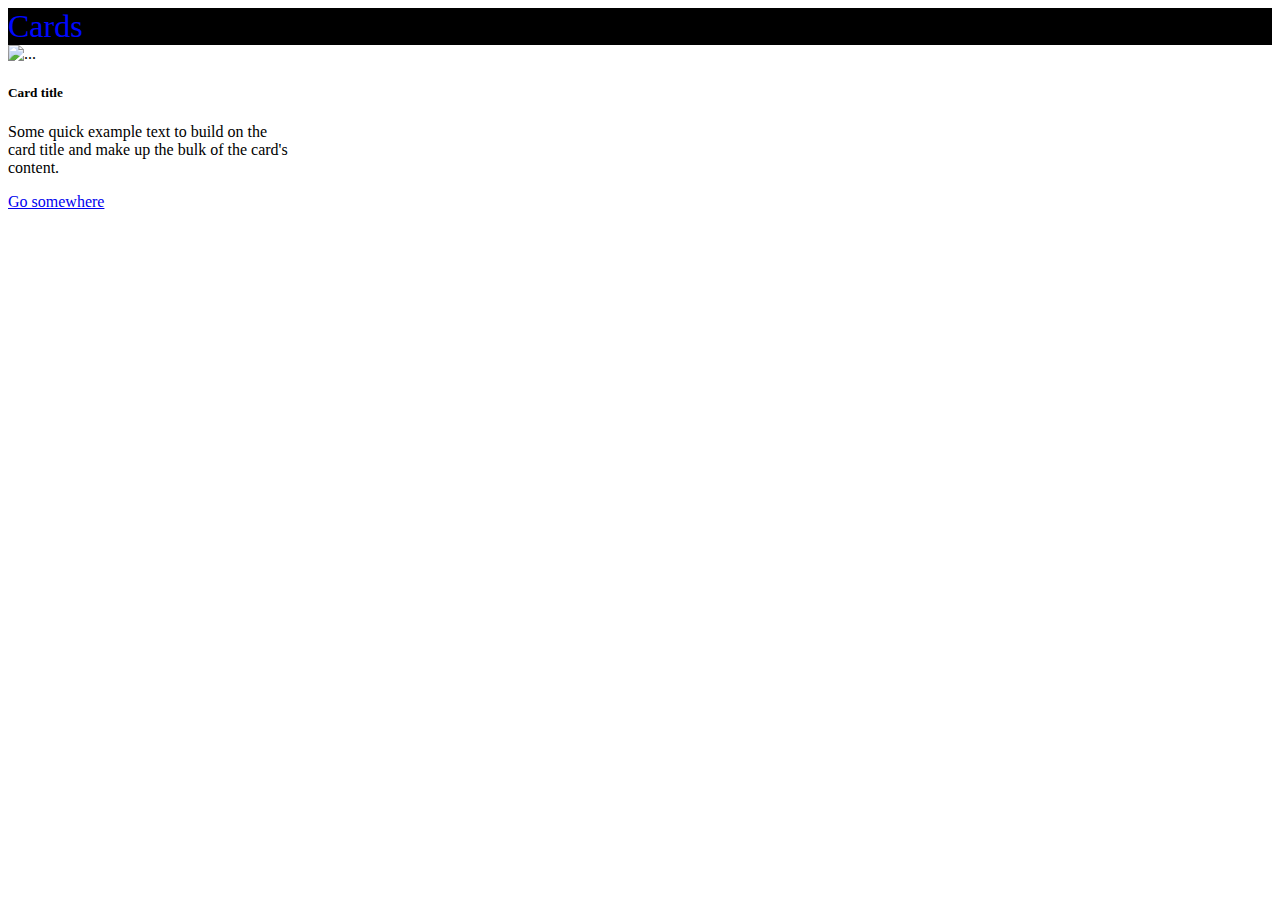
==== index.html @ 3c6fd863 "Initial commit" ====
<!DOCTYPE html>
<html lang="en">
  <head>
    <title>Title</title>
    <!-- Required meta tags -->
    <meta charset="utf-8" />
    <meta
      name="viewport"
      content="width=device-width, initial-scale=1, shrink-to-fit=no"
    />

    <!-- Bootstrap CSS v5.2.1 -->
    <link
      href="https://cdn.jsdelivr.net/npm/bootstrap@5.3.2/dist/css/bootstrap.min.css"
      rel="stylesheet"
      integrity="sha384-T3c6CoIi6uLrA9TneNEoa7RxnatzjcDSCmG1MXxSR1GAsXEV/Dwwykc2MPK8M2HN"
      crossorigin="anonymous"
    />
    <link rel="stylesheet" href="style.css" />
    <script defer src="script.js"></script>
  </head>

  <body>
    <header>
      <!-- place navbar here -->
      <div class="container-fluid">
        <div class="row py-3" id="heading">
          <div
            class="col-md-12 d-flex justify-content-center align-item-middle"
          >
            <p id="page_ttl">Cards</p>
          </div>
        </div>
      </div>
    </header>
    <main>
      <div class="container my-2">
        <div class="row gy-2">
          <!-- Cards starts here -->
          <div class="col-xl-3 col-lg-3 col-md-4 col-sm-6 col-12 my-4">
            <div class="card" style="width: 18rem">
              <img src="..." class="card-img-top" alt="..." />
              <div class="card-body">
                <h5 class="card-title">Card title</h5>
                <p class="card-text">
                  Some quick example text to build on the card title and make up
                  the bulk of the card's content.
                </p>
                <a href="#" class="btn btn-primary">Go somewhere</a>
              </div>
            </div>
          </div>
        </div>
      </div>
    </main>
    <footer>
      <!-- place footer here -->
    </footer>
    <!-- Bootstrap JavaScript Libraries -->
    <script
      src="https://cdn.jsdelivr.net/npm/@popperjs/core@2.11.8/dist/umd/popper.min.js"
      integrity="sha384-I7E8VVD/ismYTF4hNIPjVp/Zjvgyol6VFvRkX/vR+Vc4jQkC+hVqc2pM8ODewa9r"
      crossorigin="anonymous"
    ></script>

    <script
      src="https://cdn.jsdelivr.net/npm/bootstrap@5.3.2/dist/js/bootstrap.min.js"
      integrity="sha384-BBtl+eGJRgqQAUMxJ7pMwbEyER4l1g+O15P+16Ep7Q9Q+zqX6gSbd85u4mG4QzX+"
      crossorigin="anonymous"
    ></script>
  </body>
</html>
---- style.css ----
#heading {
  background-color: black;
}

#page_ttl {
  font-size: 900;
  margin: 0;
  color: rgb(0, 8, 255);
  font-weight: 300;
  font-size: xx-large;
}
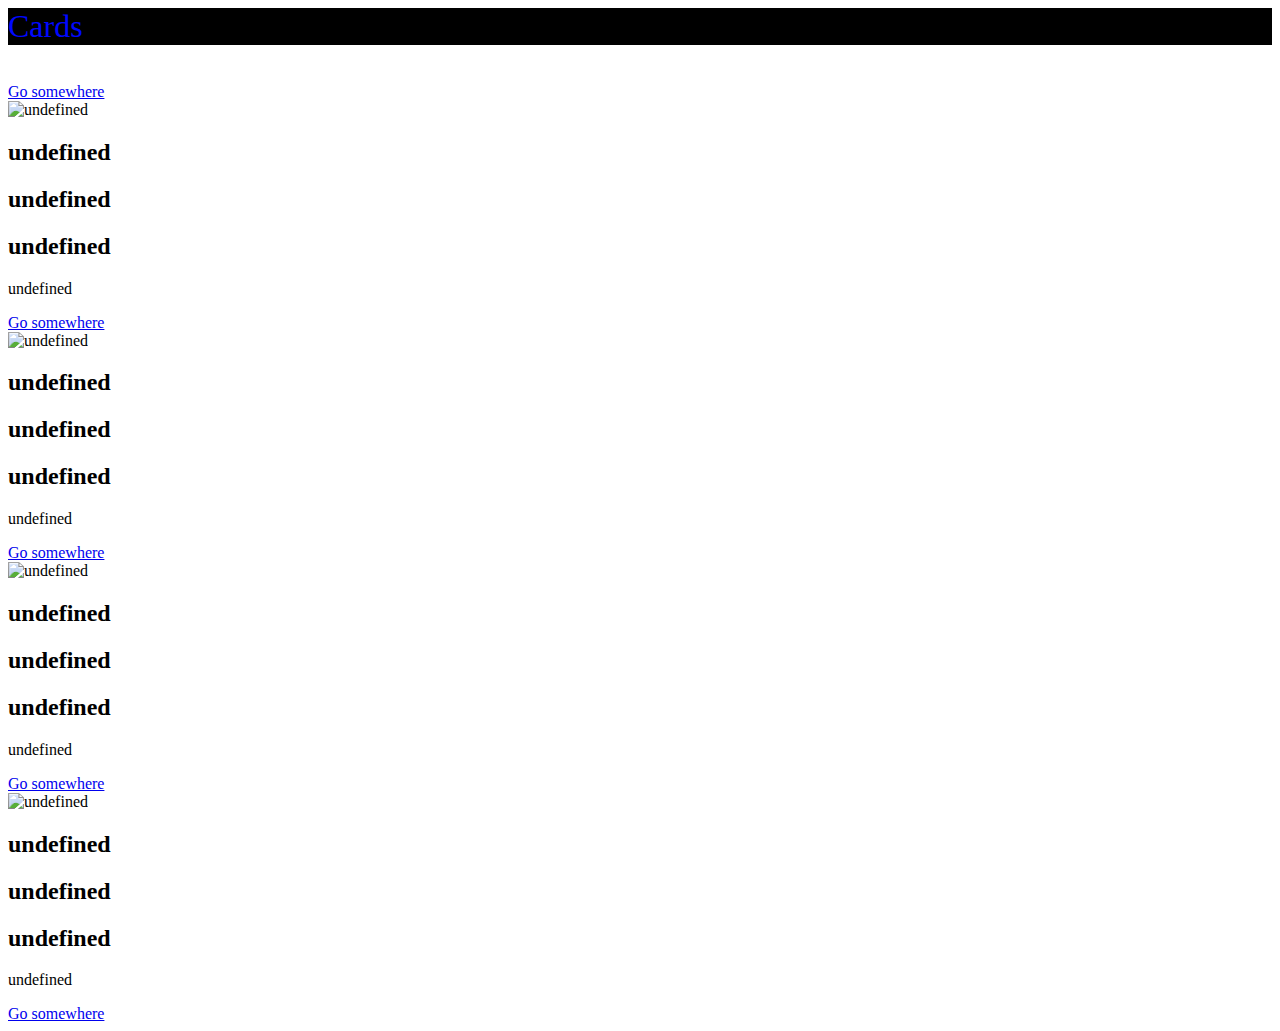
==== commit c588677e: "Using JSON to make cards" ====
--- a/index.html
+++ b/index.html
@@ -35,21 +35,9 @@
     </header>
     <main>
       <div class="container my-2">
-        <div class="row gy-2">
+        <div class="row gy-2" id="allProducts">
           <!-- Cards starts here -->
-          <div class="col-xl-3 col-lg-3 col-md-4 col-sm-6 col-12 my-4">
-            <div class="card" style="width: 18rem">
-              <img src="..." class="card-img-top" alt="..." />
-              <div class="card-body">
-                <h5 class="card-title">Card title</h5>
-                <p class="card-text">
-                  Some quick example text to build on the card title and make up
-                  the bulk of the card's content.
-                </p>
-                <a href="#" class="btn btn-primary">Go somewhere</a>
-              </div>
-            </div>
-          </div>
+          
         </div>
       </div>
     </main>
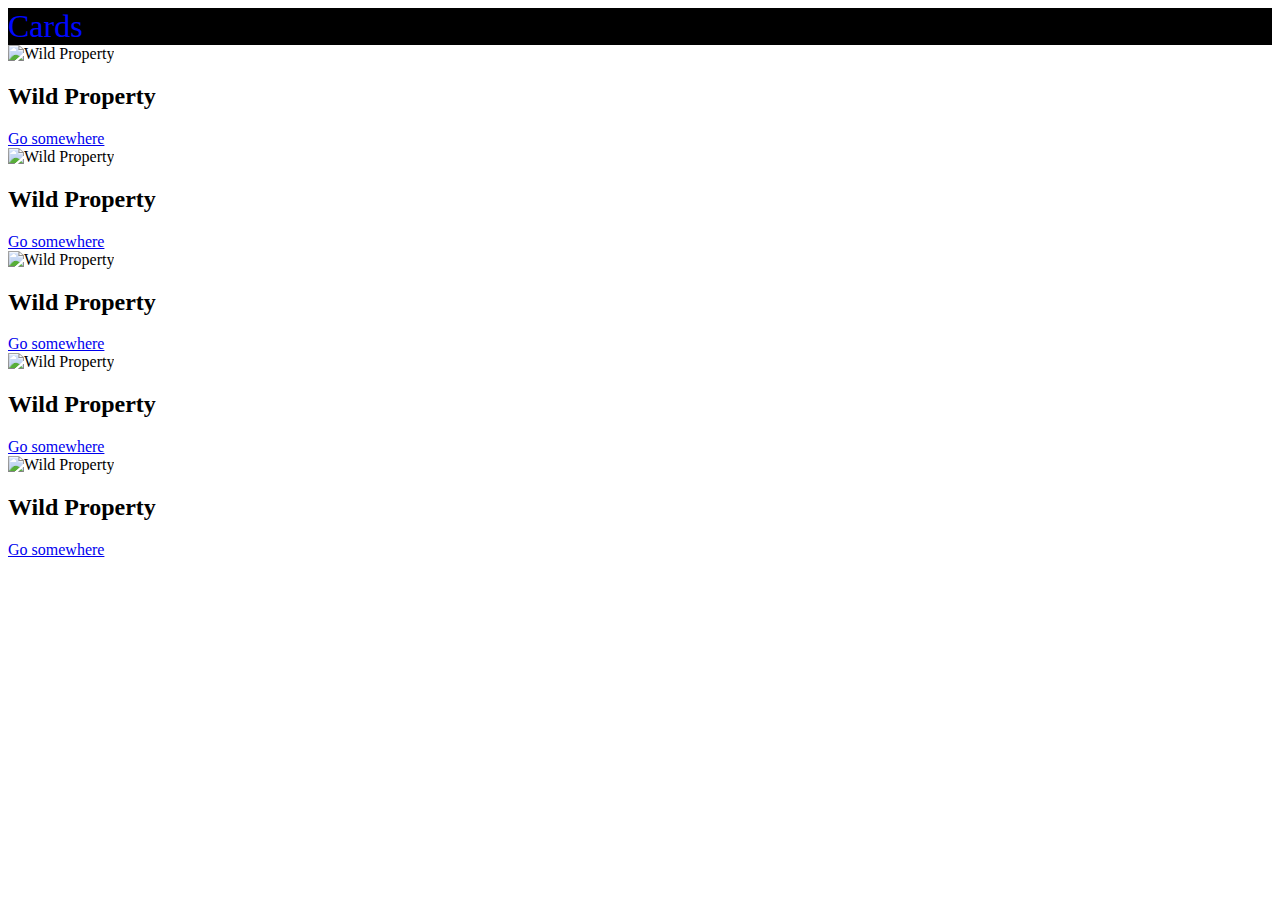
==== commit 7dd18593: "further edits" ====
--- a/index.html
+++ b/index.html
@@ -34,10 +34,9 @@
       </div>
     </header>
     <main>
-      <div class="container my-2">
-        <div class="row gy-2" id="allProducts">
+      <div class="container my-5">
+        <div class="row gy-5" id="allProducts">
           <!-- Cards starts here -->
-          
         </div>
       </div>
     </main>
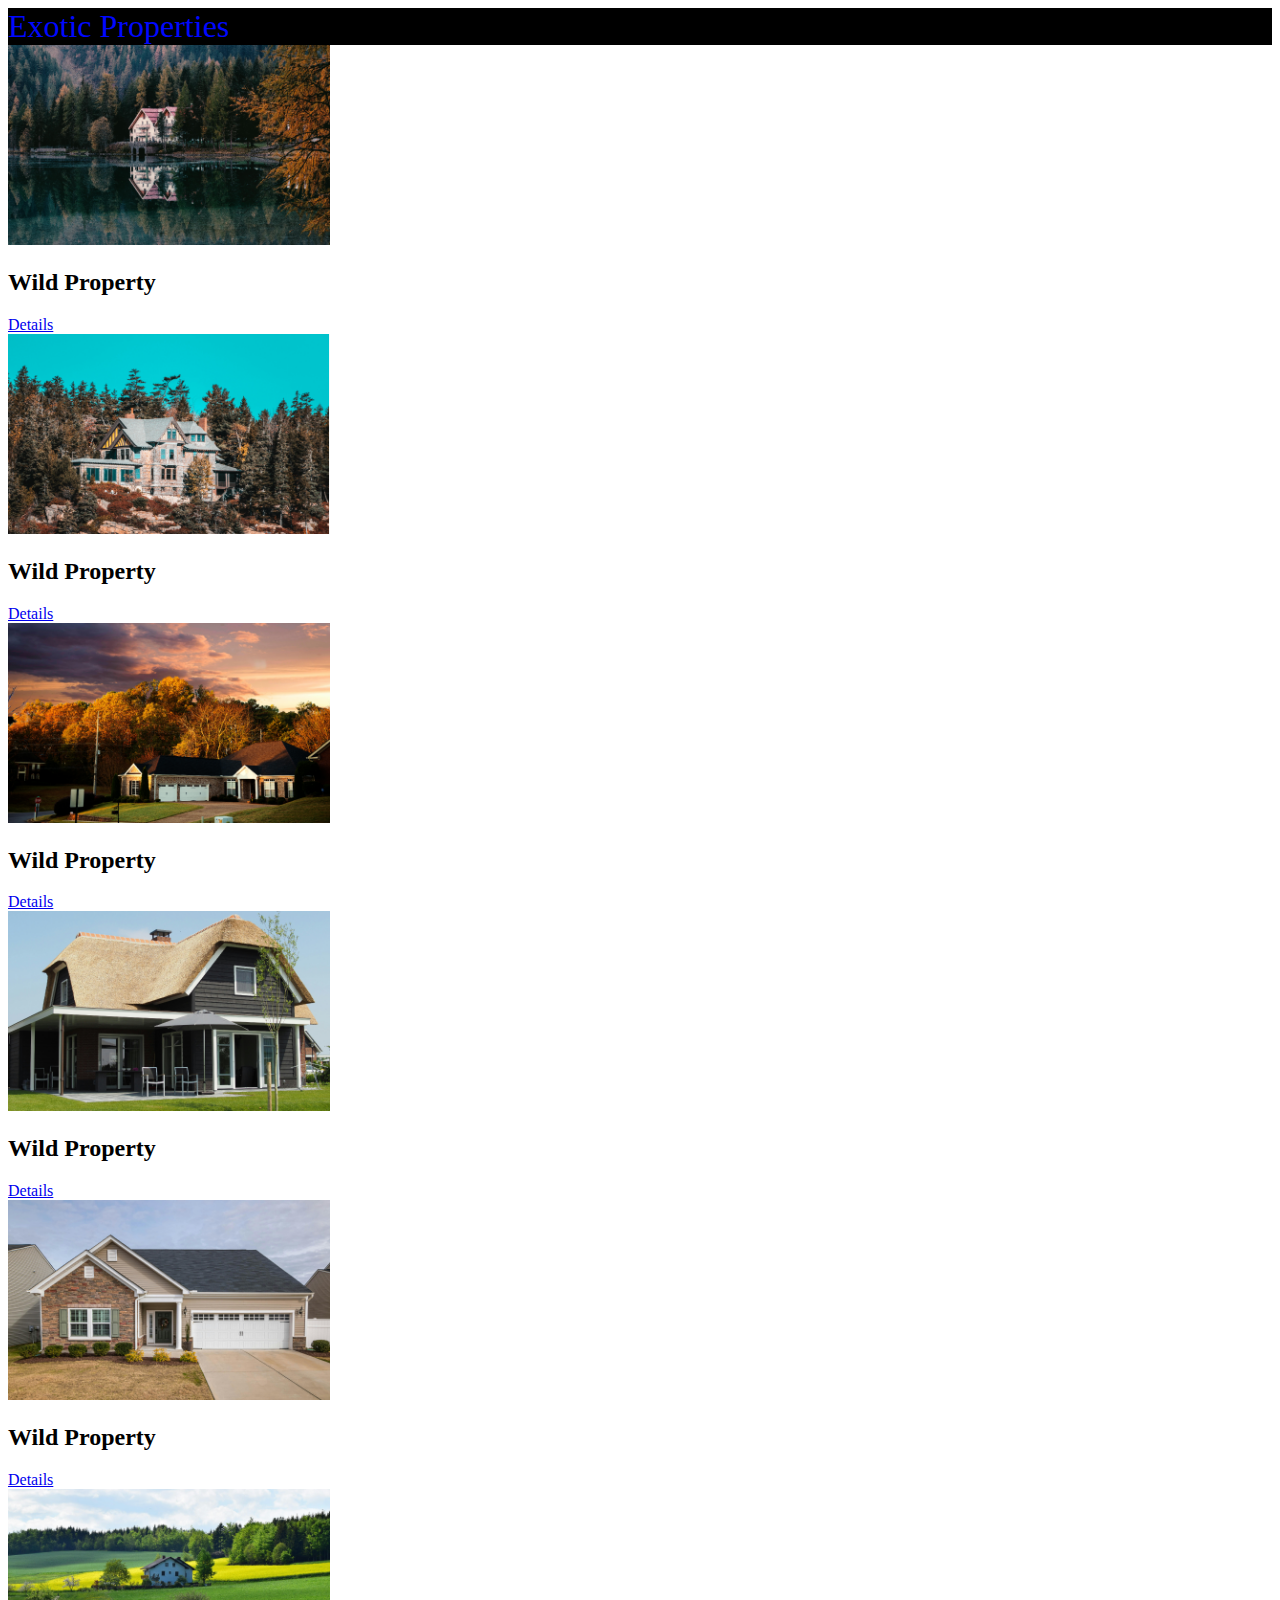
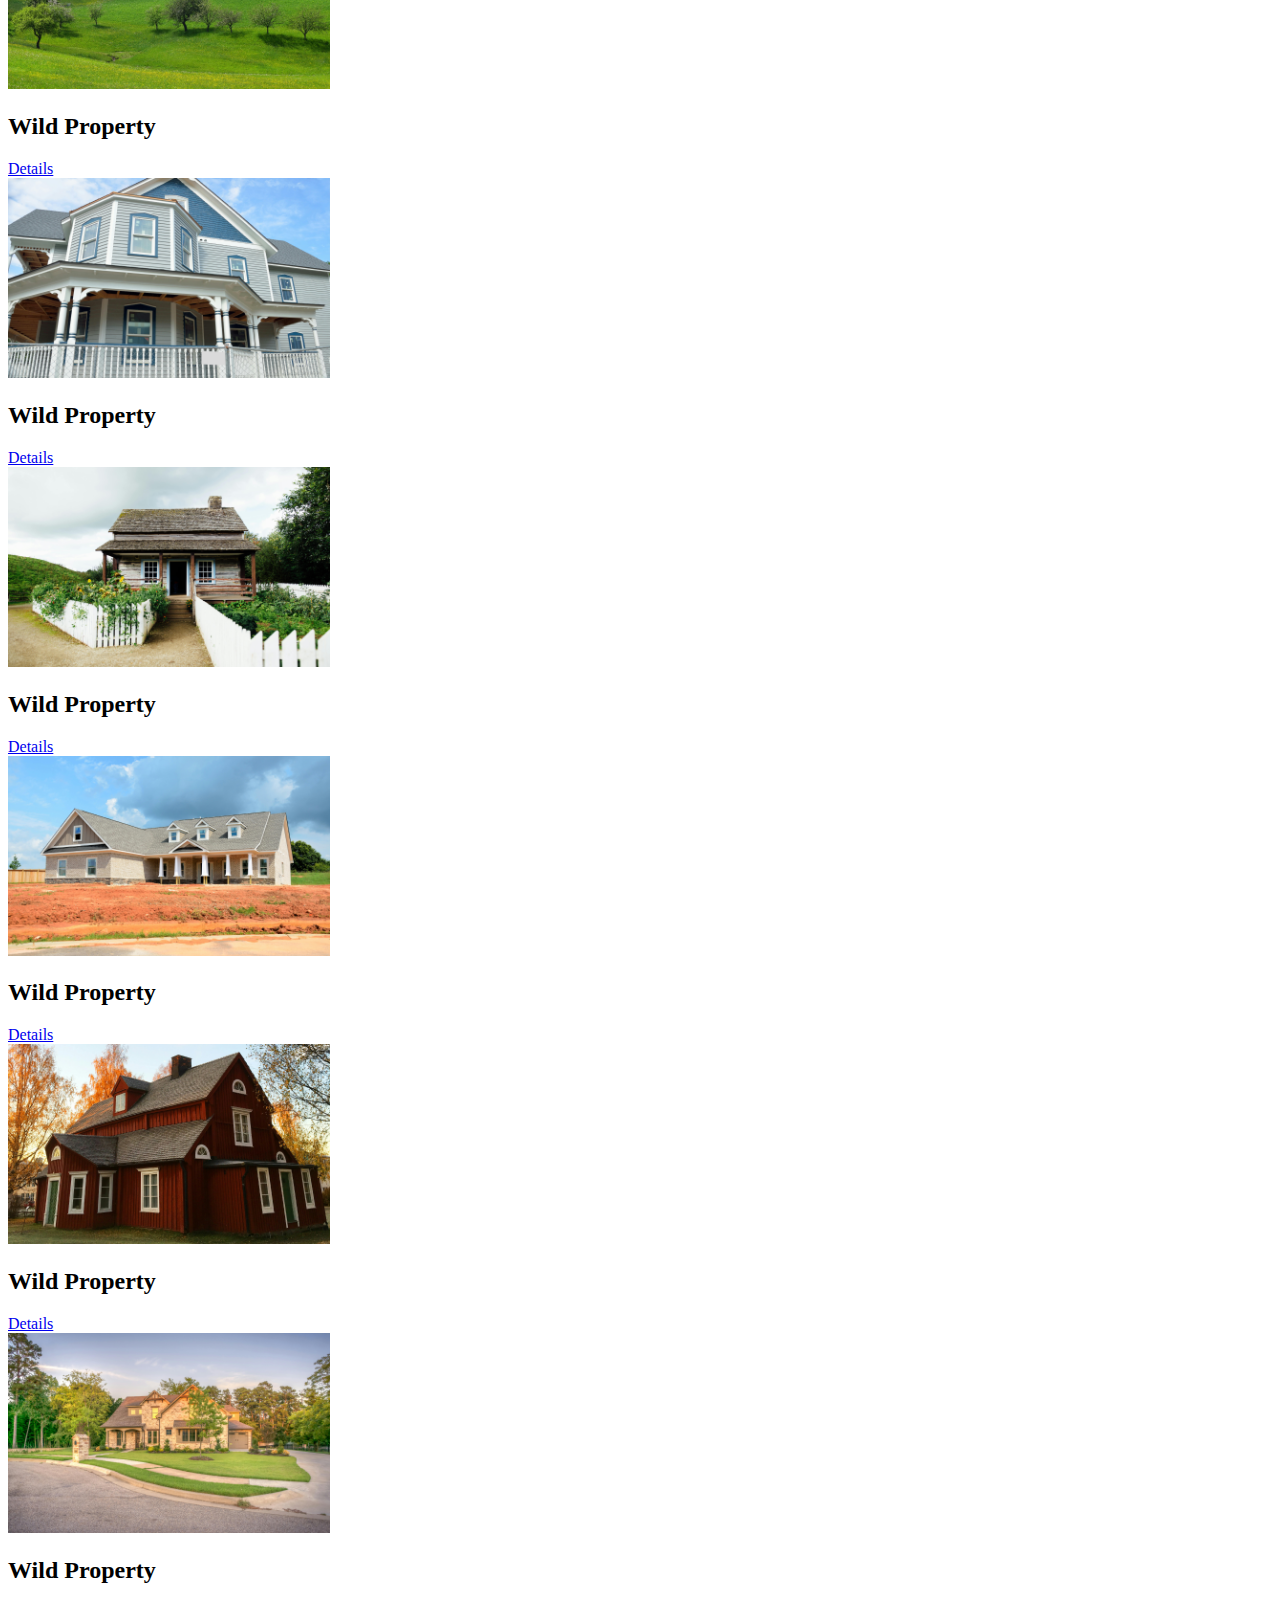
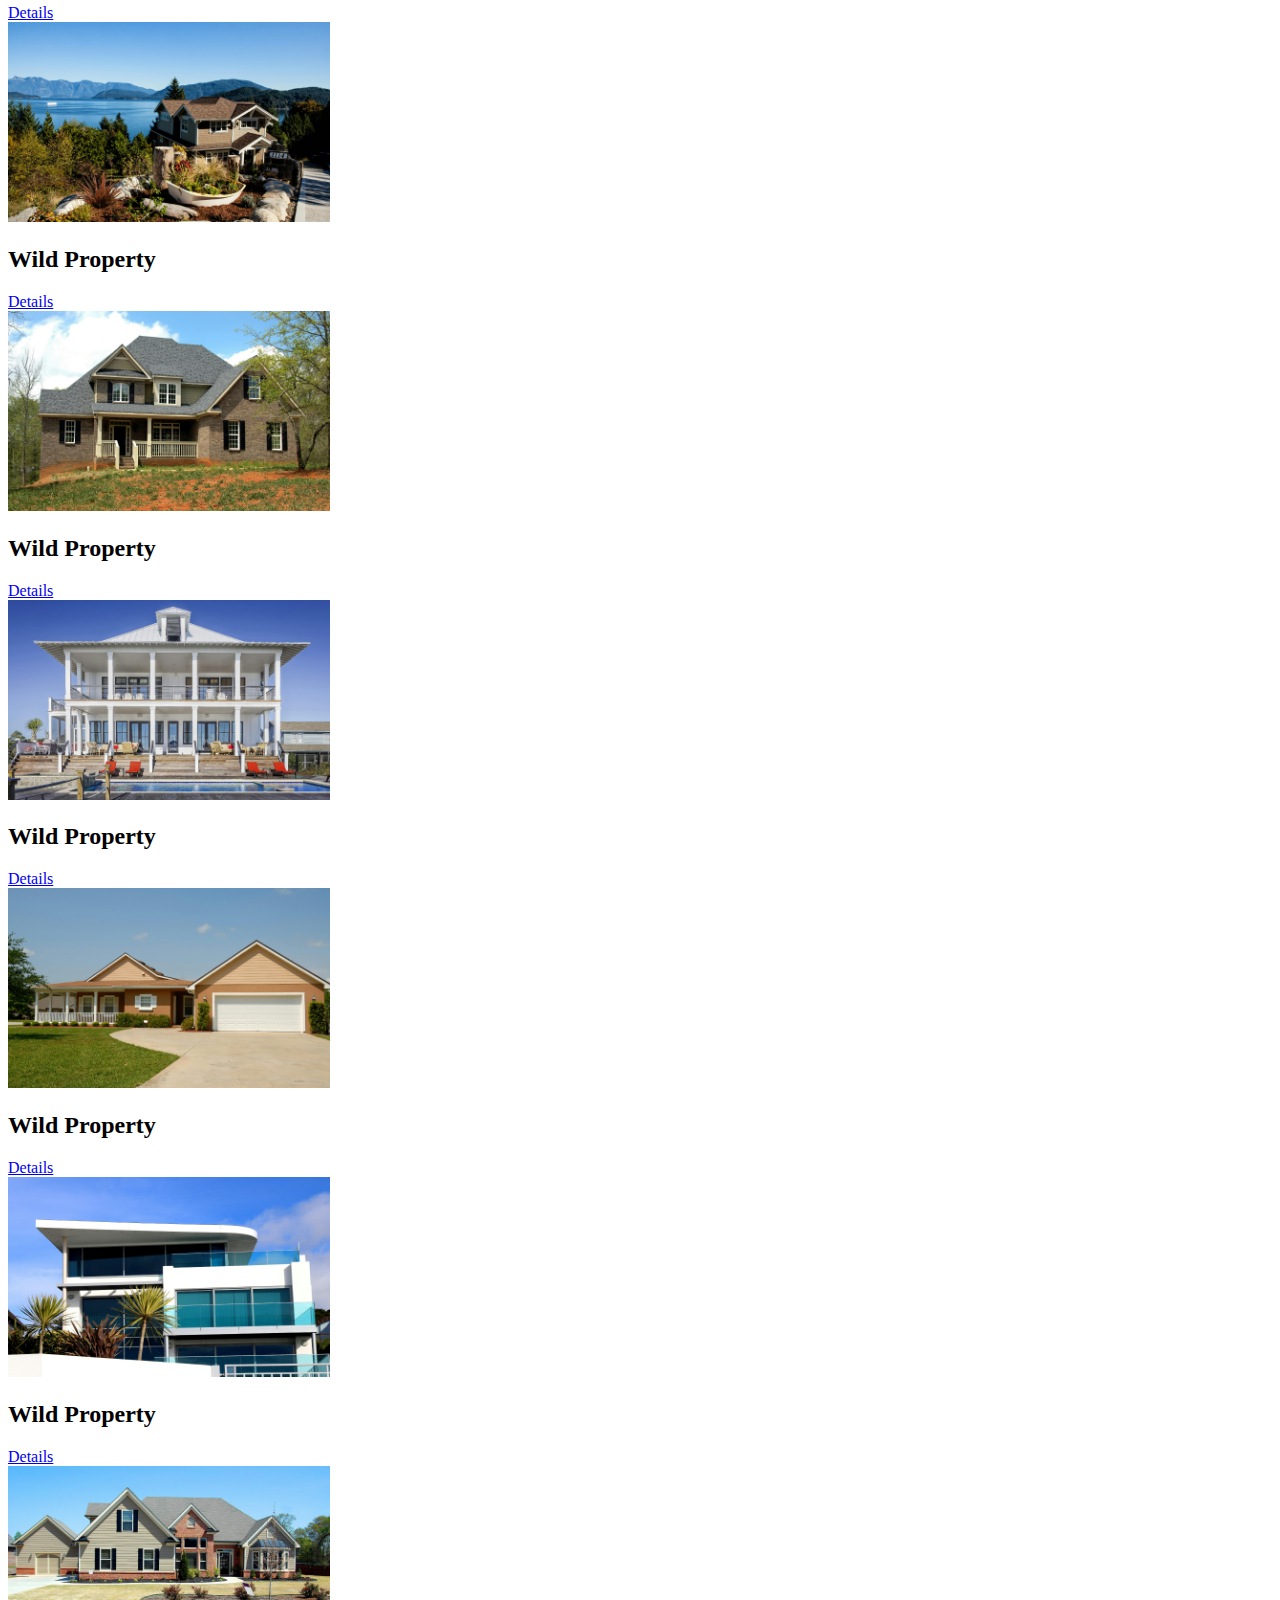
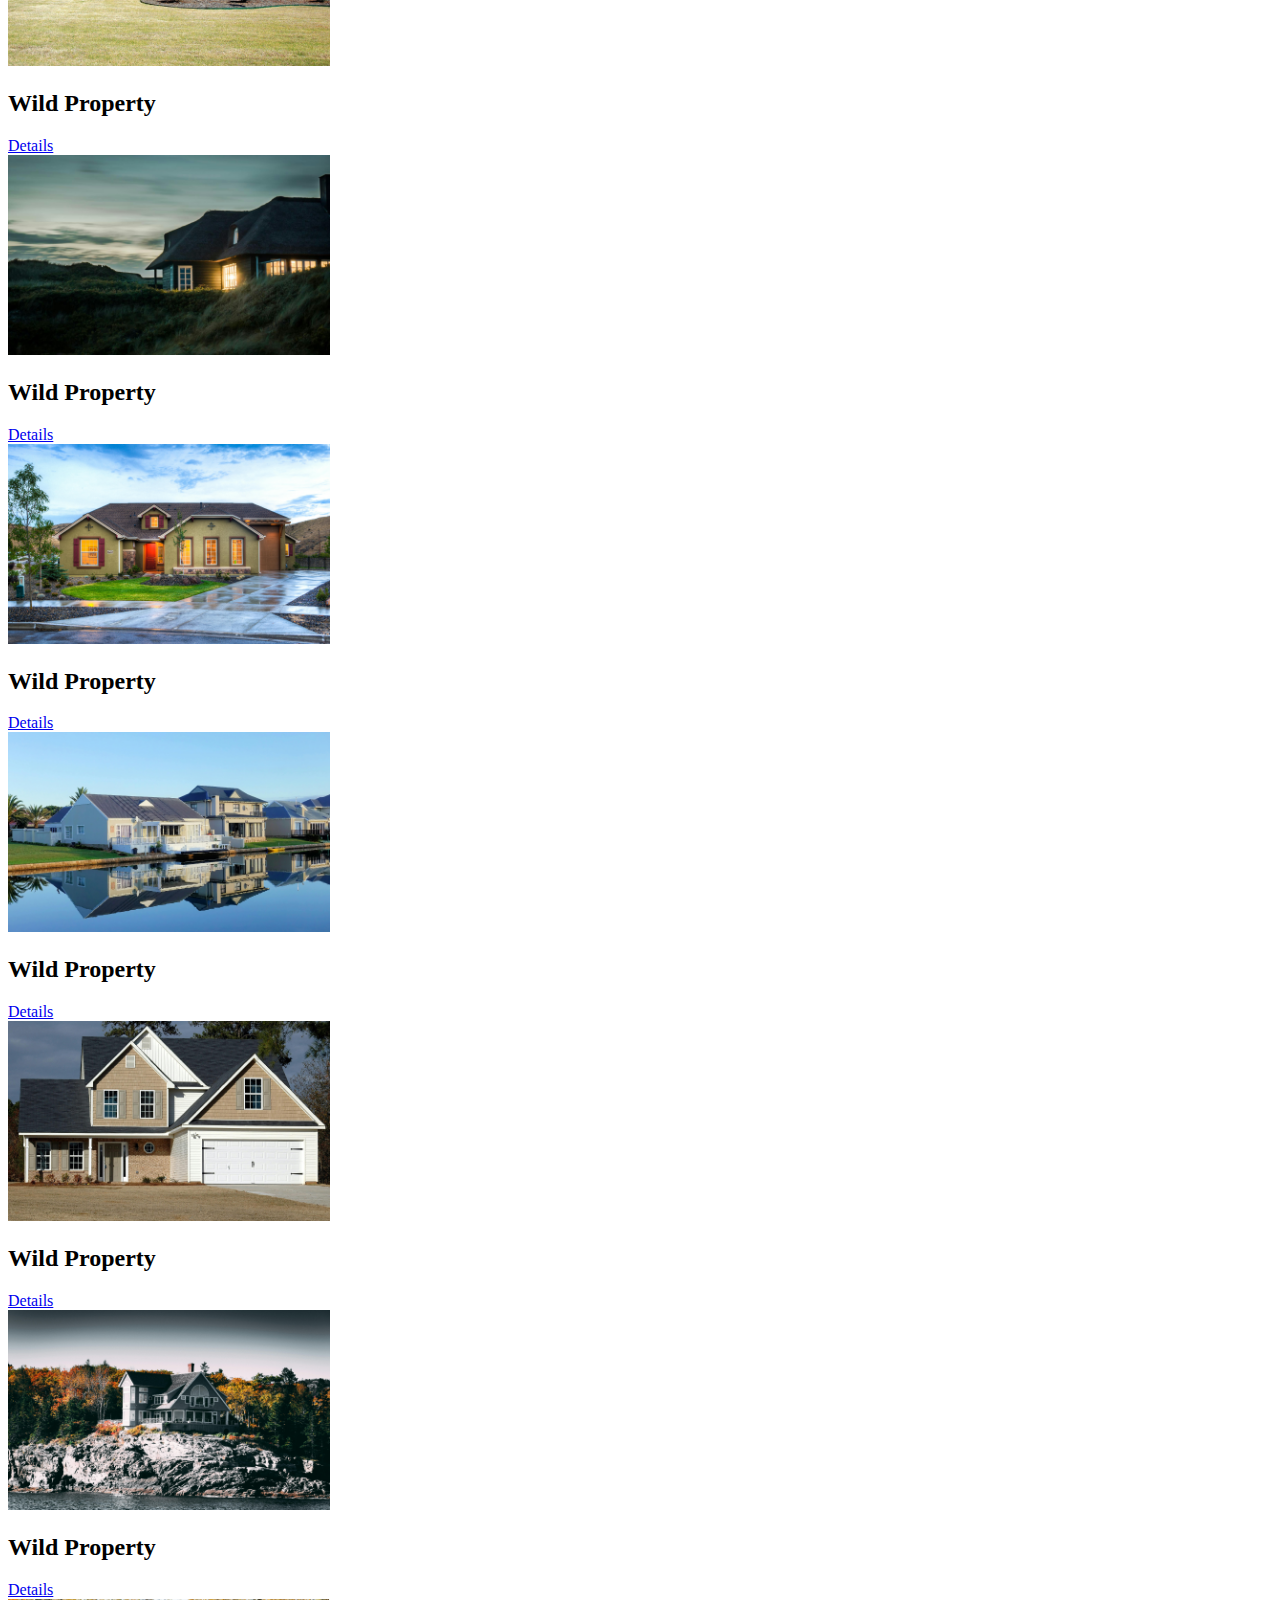
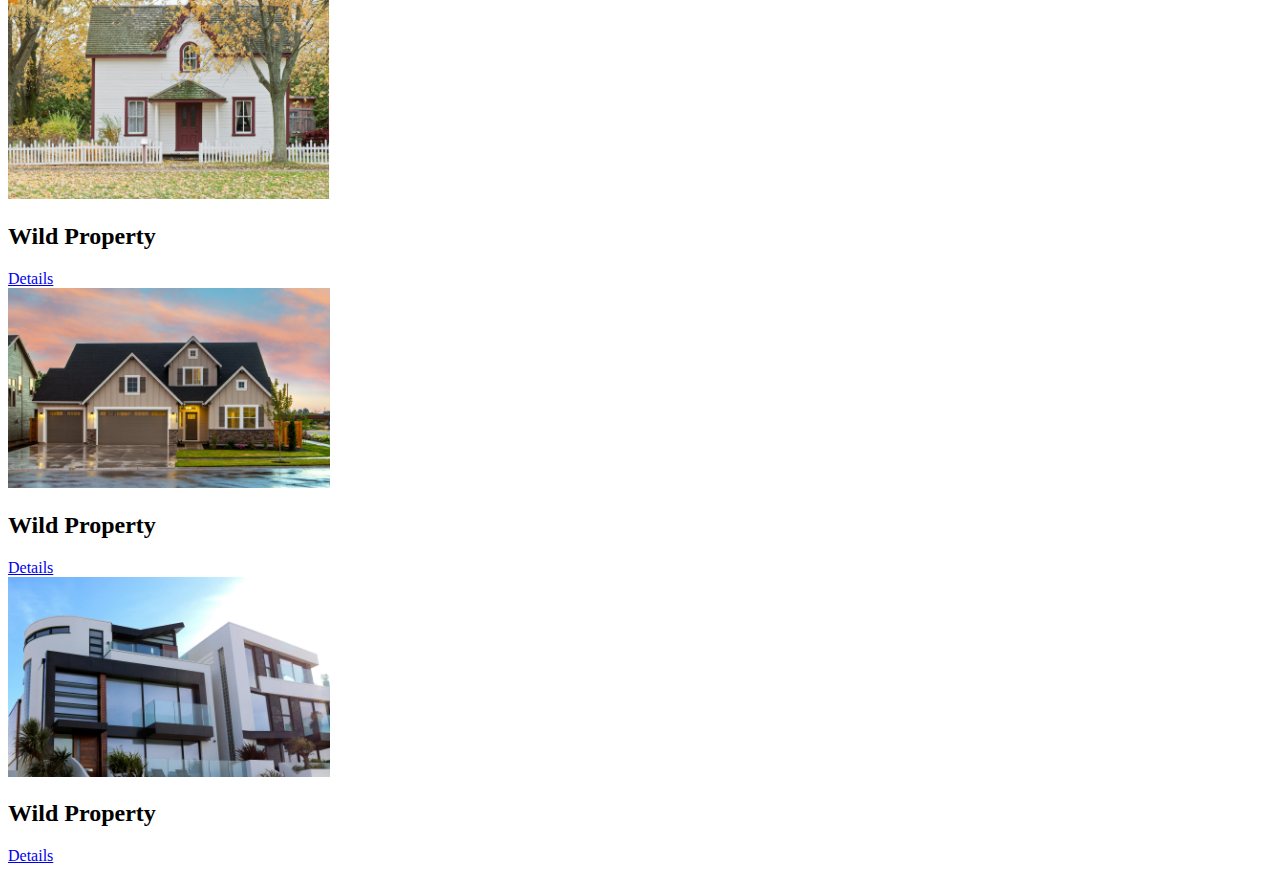
==== commit a439b8e0: "Images added" ====
--- a/index.html
+++ b/index.html
@@ -28,7 +28,7 @@
           <div
             class="col-md-12 d-flex justify-content-center align-item-middle"
           >
-            <p id="page_ttl">Cards</p>
+            <p id="page_ttl">Exotic Properties</p>
           </div>
         </div>
       </div>
